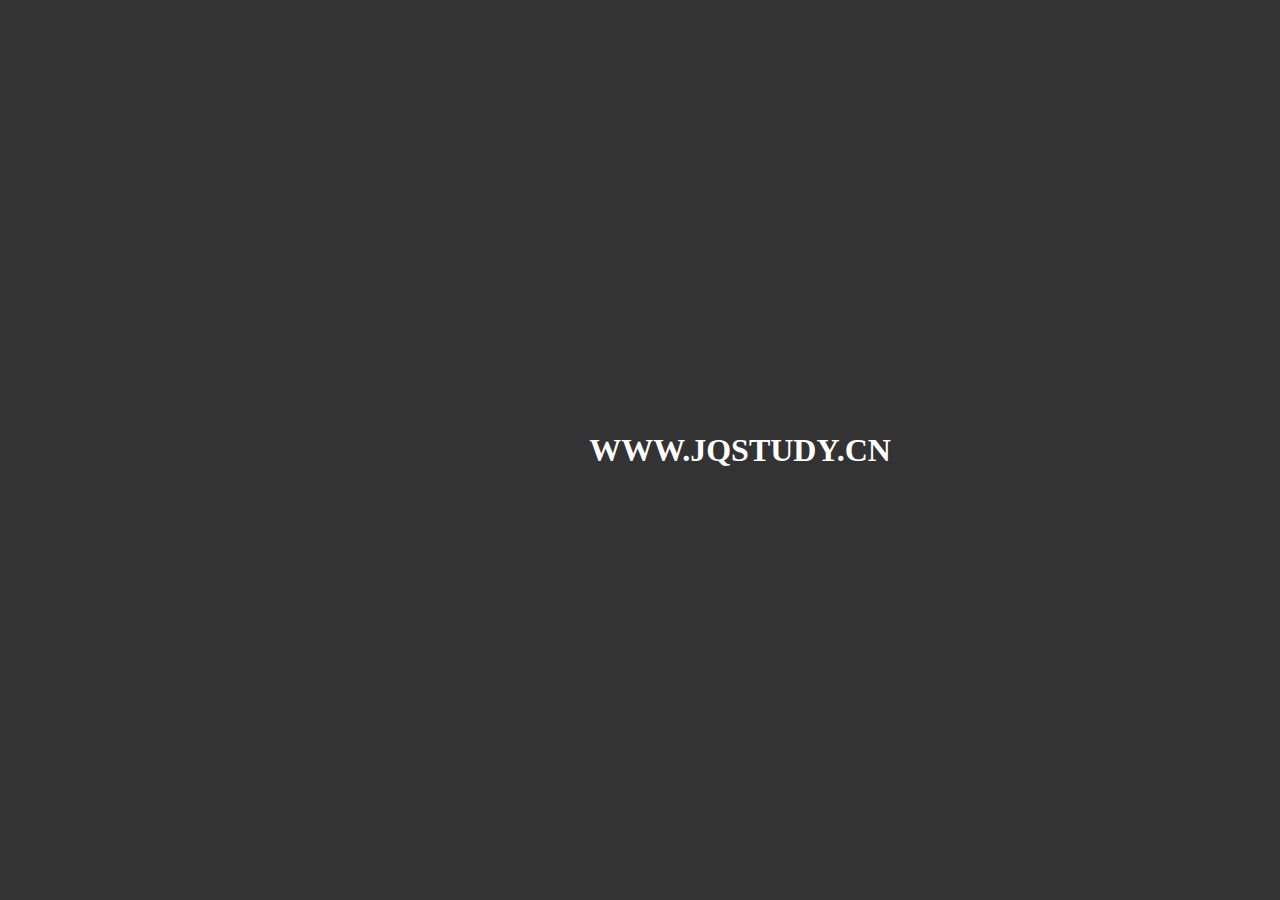
==== index.html @ 8cdd3e52 "测试连接" ====
<!DOCTYPE html>
<html lang="en">
<head>
    <meta charset="UTF-8">
    <meta name="viewport" content="width=device-width, initial-scale=1.0">
    <meta http-equiv="X-UA-Compatible" content="ie=edge">
    <title>首页</title>
    <style>
    html,body{
        height: 100%;
        width: 100%;
        background: #333;
        display: flex;
        justify-content: center;
        align-items: center;
    }
    h1{
        text-align: center;
        color: #fff;
    }
    .logo{
        width: 200px;
        height: auto;
    }
    </style>
</head>
<body>
    <img class="logo" src="https://static-oven.b0.upaiyun.com/static-image/mylogo.png" alt="">
    <h1>WWW.JQSTUDY.CN</h1>
</body>
</html>
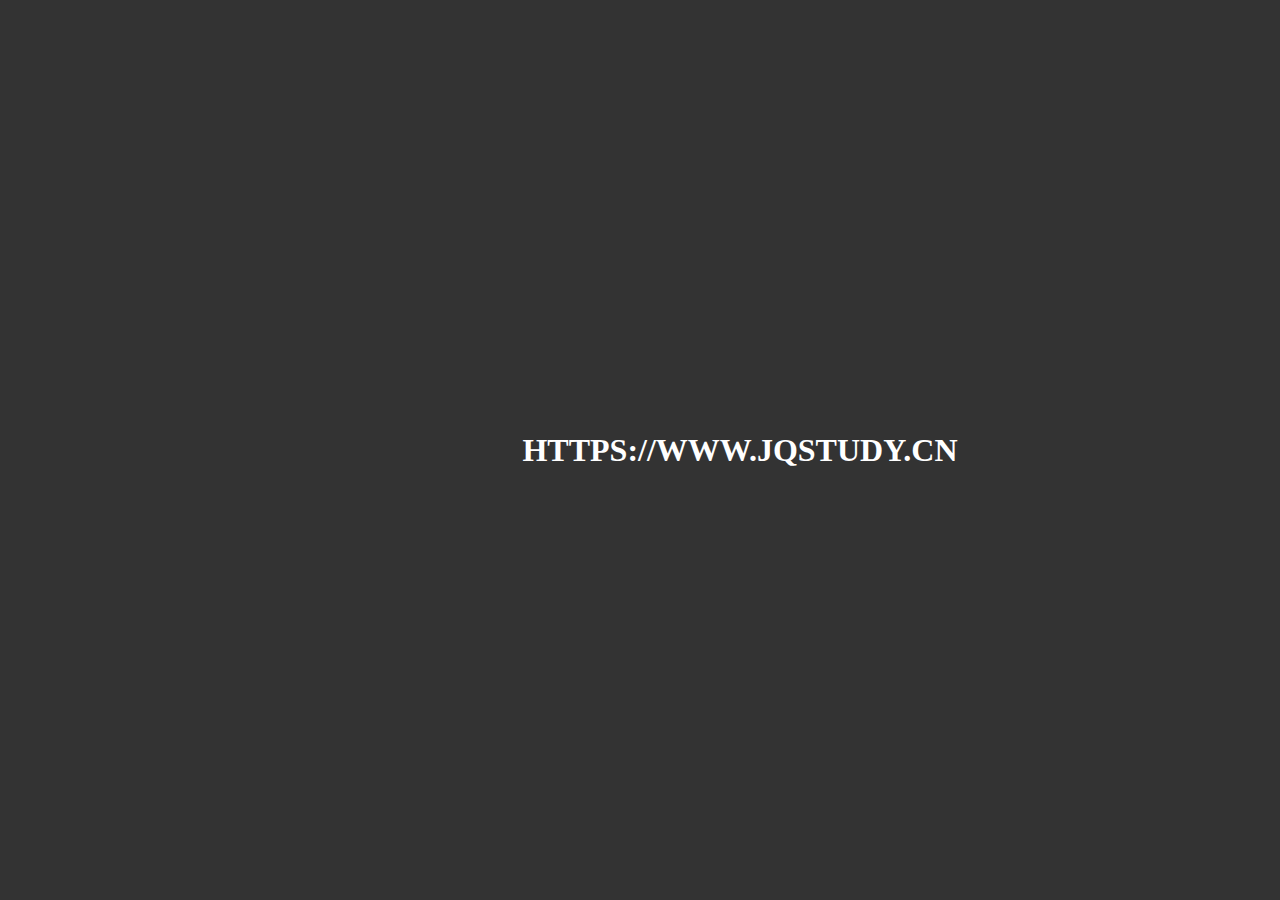
==== commit 5b2858c9: "更新index" ====
--- a/index.html
+++ b/index.html
@@ -26,6 +26,6 @@
 </head>
 <body>
     <img class="logo" src="https://static-oven.b0.upaiyun.com/static-image/mylogo.png" alt="">
-    <h1>WWW.JQSTUDY.CN</h1>
+    <h1>HTTPS://WWW.JQSTUDY.CN</h1>
 </body>
 </html>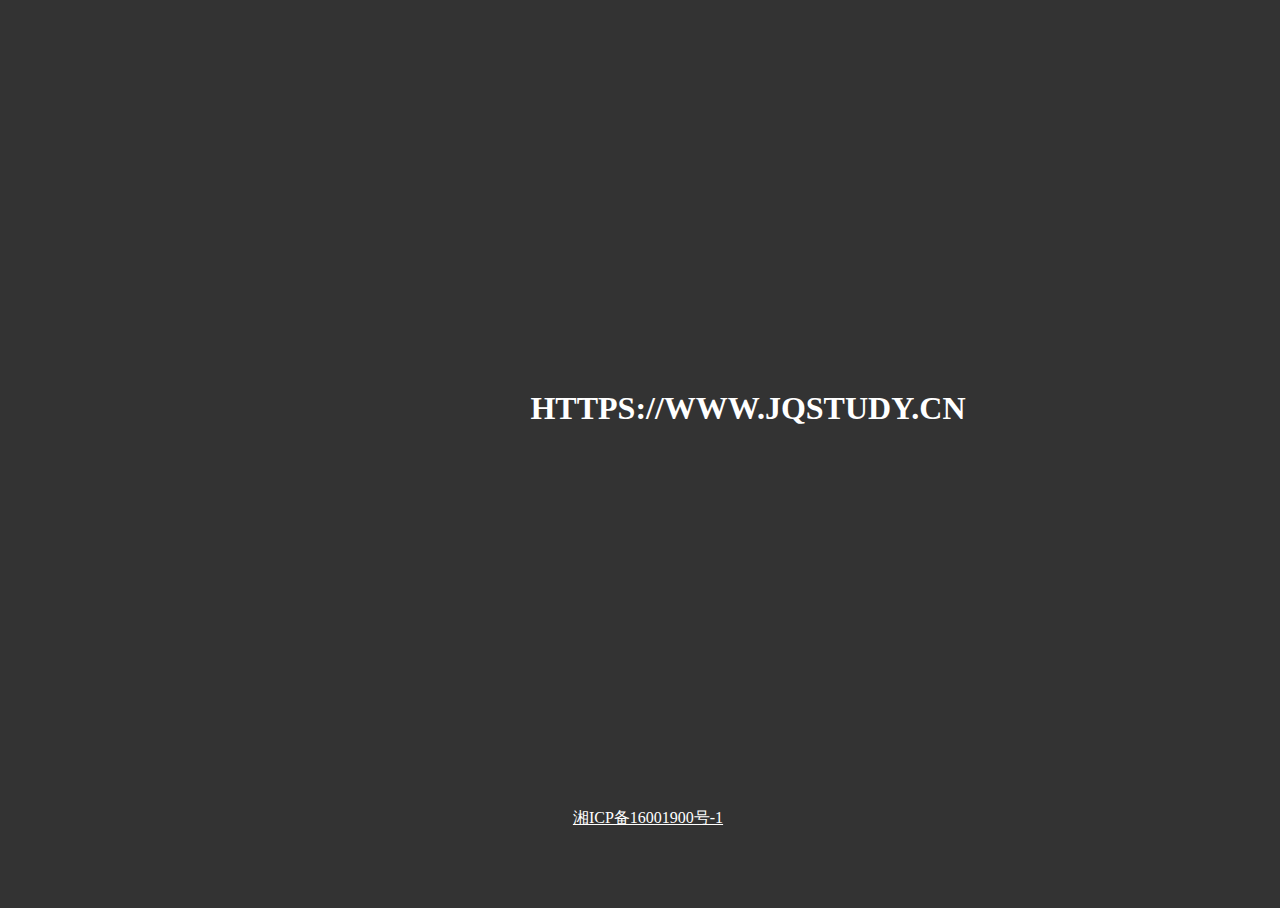
==== commit 45004b07: "修改备案信息" ====
--- a/index.html
+++ b/index.html
@@ -10,9 +10,7 @@
         height: 100%;
         width: 100%;
         background: #333;
-        display: flex;
-        justify-content: center;
-        align-items: center;
+
     }
     h1{
         text-align: center;
@@ -22,10 +20,31 @@
         width: 200px;
         height: auto;
     }
+    .copyright{
+        color: #ffffff;
+        text-align: center;
+    }
+    .mainContainer{
+        width: 100%;
+        height: calc(100% - 100px);
+        display: flex;
+        justify-content: center;
+        align-items: center;
+    }
+    footer{
+        width: 100%;
+        height: 100px;
+        text-align: center;
+    }
     </style>
 </head>
 <body>
-    <img class="logo" src="https://static-oven.b0.upaiyun.com/static-image/mylogo.png" alt="">
-    <h1>HTTPS://WWW.JQSTUDY.CN</h1>
+    <div class="mainContainer">
+            <img class="logo" src="https://static-oven.b0.upaiyun.com/static-image/mylogo.png" alt="">
+            <h1>HTTPS://WWW.JQSTUDY.CN</h1>
+    </div>
+    <footer>
+        <a class="copyright" href="http://www.miitbeian.gov.cn/">湘ICP备16001900号-1</a>
+    </footer>
 </body>
 </html>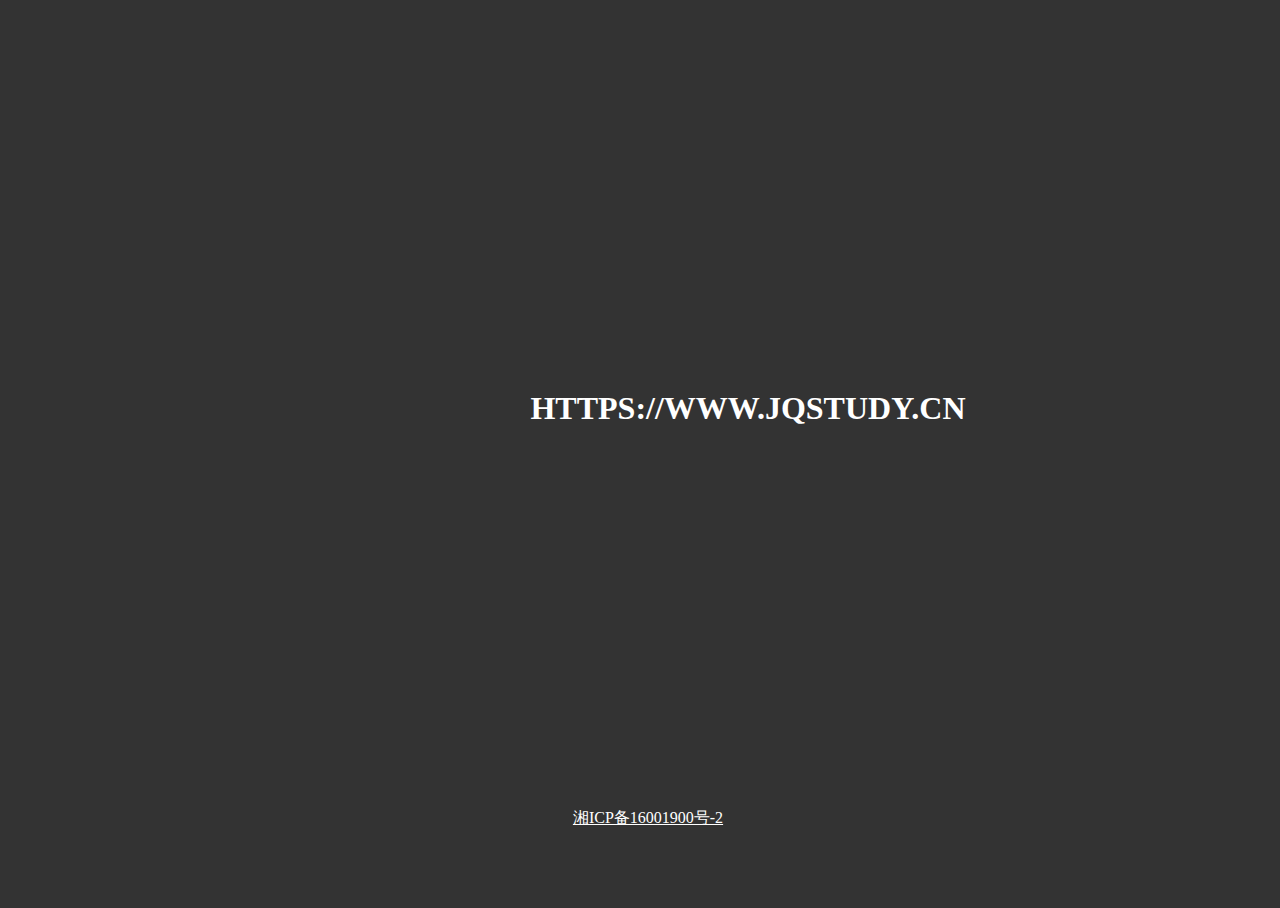
==== commit 5f0db223: "修改首页信息" ====
--- a/index.html
+++ b/index.html
@@ -4,7 +4,7 @@
     <meta charset="UTF-8">
     <meta name="viewport" content="width=device-width, initial-scale=1.0">
     <meta http-equiv="X-UA-Compatible" content="ie=edge">
-    <title>首页</title>
+    <title>精彩生活</title>
     <style>
     html,body{
         height: 100%;
@@ -44,7 +44,7 @@
             <h1>HTTPS://WWW.JQSTUDY.CN</h1>
     </div>
     <footer>
-        <a class="copyright" href="http://www.miitbeian.gov.cn/">湘ICP备16001900号-1</a>
+        <a class="copyright" href="http://www.miitbeian.gov.cn/">湘ICP备16001900号-2</a>
     </footer>
 </body>
 </html>